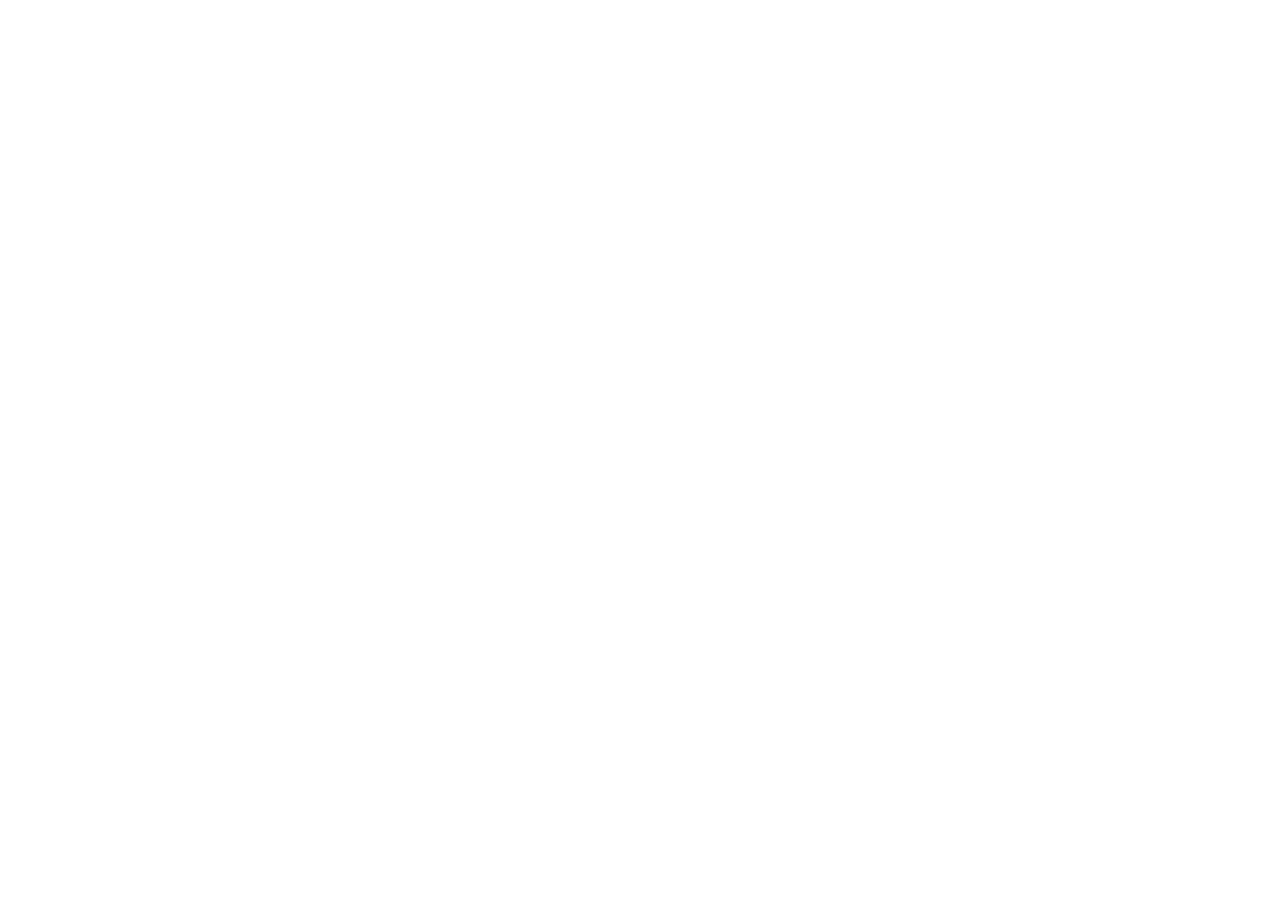
==== index2.html @ 6f11df6a "doneeeeeeee" ====
<!DOCTYPE html>
<html lang="en">
<head>
    <meta charset="UTF-8">
    <meta name="viewport" content="width=device-width, initial-scale=1.0">
    <title>Document2</title>
    <link rel="stylesheet" href="./index2.css">
</head>
<body>
<div id="content2"></div>

    <script src="https://ajax.googleapis.com/ajax/libs/jquery/3.7.1/jquery.min.js"></script>
<script src="index2.js"></script>
</body>
</html>
---- index2.css ----
.card{
    display: flex   ;
    background-color: rgb(245, 245, 245);
    border-radius: 30px;
    margin-top: 3%;
}
.container{
  padding: 15px;  
}

.container h4{
    font-size: x-large;
}

.container #pr{
    color:rgb(160, 55, 55);
    /* background-color: brown; */
    font-size: x-large;
}

.container button{
    background-color: rgb(61, 255, 47);
    width: 60px;
    border-radius: 25px;
    margin-left: 30px;
    border: 0cap;
}
.container button:hover{
    background-color: rgb(8, 13, 0);
 color: rgb(61, 255, 47);
}
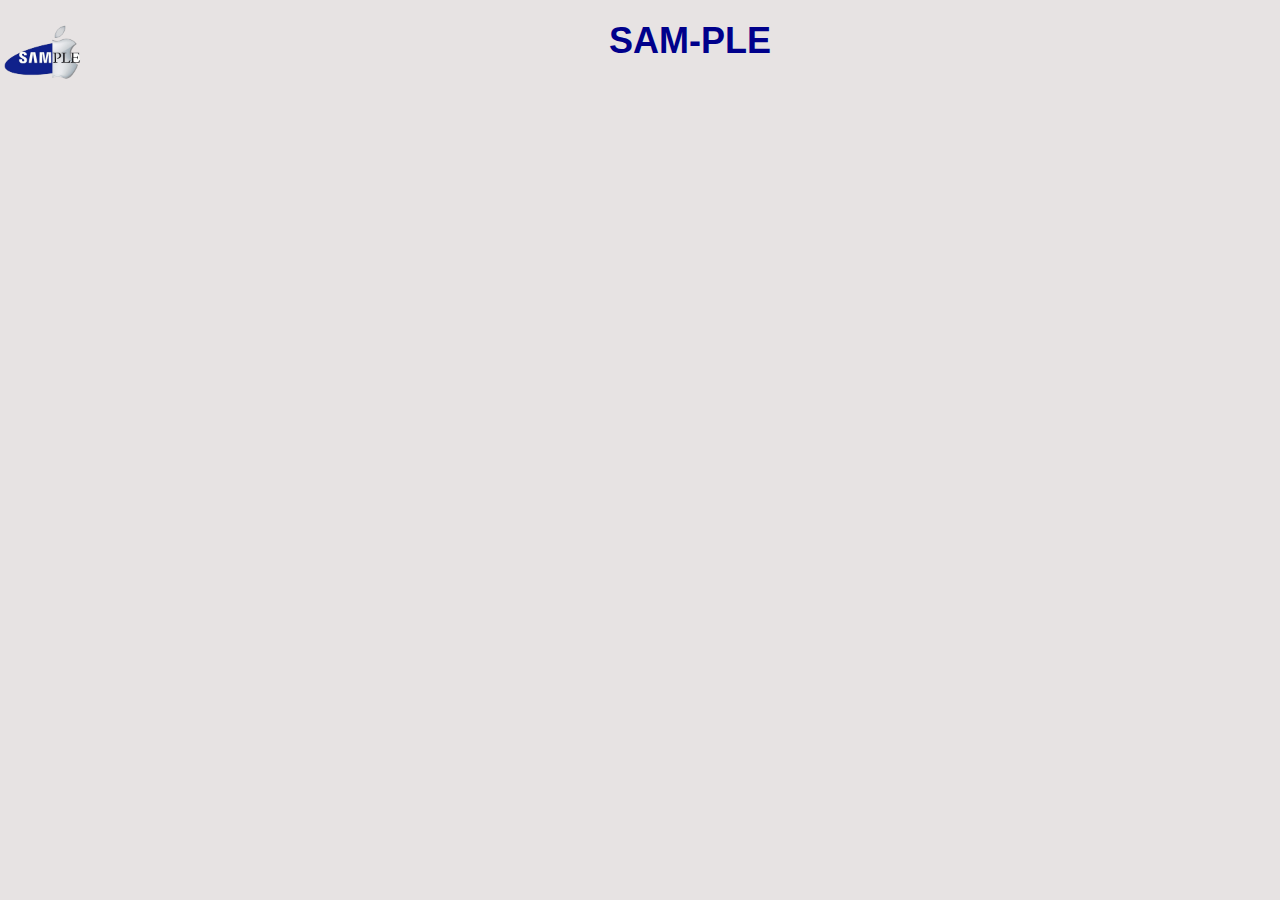
==== commit c916cf9f: "finalfinal" ====
--- a/index2.html
+++ b/index2.html
@@ -3,10 +3,13 @@
 <head>
     <meta charset="UTF-8">
     <meta name="viewport" content="width=device-width, initial-scale=1.0">
-    <title>Document2</title>
-    <link rel="stylesheet" href="./index2.css">
+    <link rel="stylesheet" href="./index2.css"> 
+    <title>SAM-PLE</title>
+    <link rel="icon" href="./logofinal.png" type="./images/logoooo.jpg">
 </head>
 <body>
+    <img src="logofinal.png" alt="Apple VS Samsung" id="logo">
+    <h1 id="main-title">SAM-PLE</h1>
 <div id="content2"></div>
 
     <script src="https://ajax.googleapis.com/ajax/libs/jquery/3.7.1/jquery.min.js"></script>
--- a/index2.css
+++ b/index2.css
@@ -1,4 +1,4 @@
-.card{
+    .card{
     display: flex   ;
     background-color: rgb(245, 245, 245);
     border-radius: 30px;
@@ -29,3 +29,83 @@
     background-color: rgb(8, 13, 0);
  color: rgb(61, 255, 47);
 }
+
+
+.card {
+    display: flex;
+    background-color: #f9f9f9; 
+    border-radius: 20px; 
+    box-shadow: 0 4px 8px rgba(0, 0, 0, 0.1); 
+    margin: 20px auto; 
+    max-width: 800px; 
+    padding: 10px;
+    transition: transform 0.3s ease, box-shadow 0.3s ease; 
+}
+.card:hover {
+    transform: scale(1.03);
+    box-shadow: 0 8px 16px rgba(0, 0, 0, 0.2); 
+}
+
+.container {
+    padding: 15px;
+    display: flex;
+    flex-direction: column;
+    justify-content: center;
+}
+
+.container h4 {
+    font-size: 1.5rem;
+    font-weight: bold;
+    color: #333; 
+    margin-bottom: 10px;
+}
+.container #pr {
+    color: #a03737; 
+    font-size: 1.2rem;
+    font-weight: bold;
+}
+.container button {
+    background-color: #3dff2f; 
+    width: 100px;
+    border-radius: 25px;
+    padding: 10px;
+    border: none;
+    cursor: pointer;
+    font-size: 1rem;
+    font-weight: bold;
+    transition: background-color 0.3s ease, color 0.3s ease; 
+}
+.container button:hover {
+    background-color: #080d00; 
+    color: #3dff2f; 
+}
+.card img {
+    width: 150px;
+    height: auto;
+    border-radius: 20px 0 0 20px; 
+    object-fit: cover; 
+}
+#content2 {
+    display: flex;
+    flex-wrap: wrap; 
+    gap: 20px; 
+    justify-content: center; 
+    padding: 20px;
+}
+body {
+    background-color: #e2ddddd2;
+    font-family: Arial, sans-serif; 
+    margin: 0; 
+    padding: 0; 
+}
+#logo{
+    float: left;
+    width: 100px;
+    }
+    #main-title {
+        font-family:'Franklin Gothic Medium', 'Arial Narrow', Arial, sans-serif;
+        text-align: center;
+        font-size: 36px;
+        margin-top: 20px;
+        color: darkblue; 
+      }